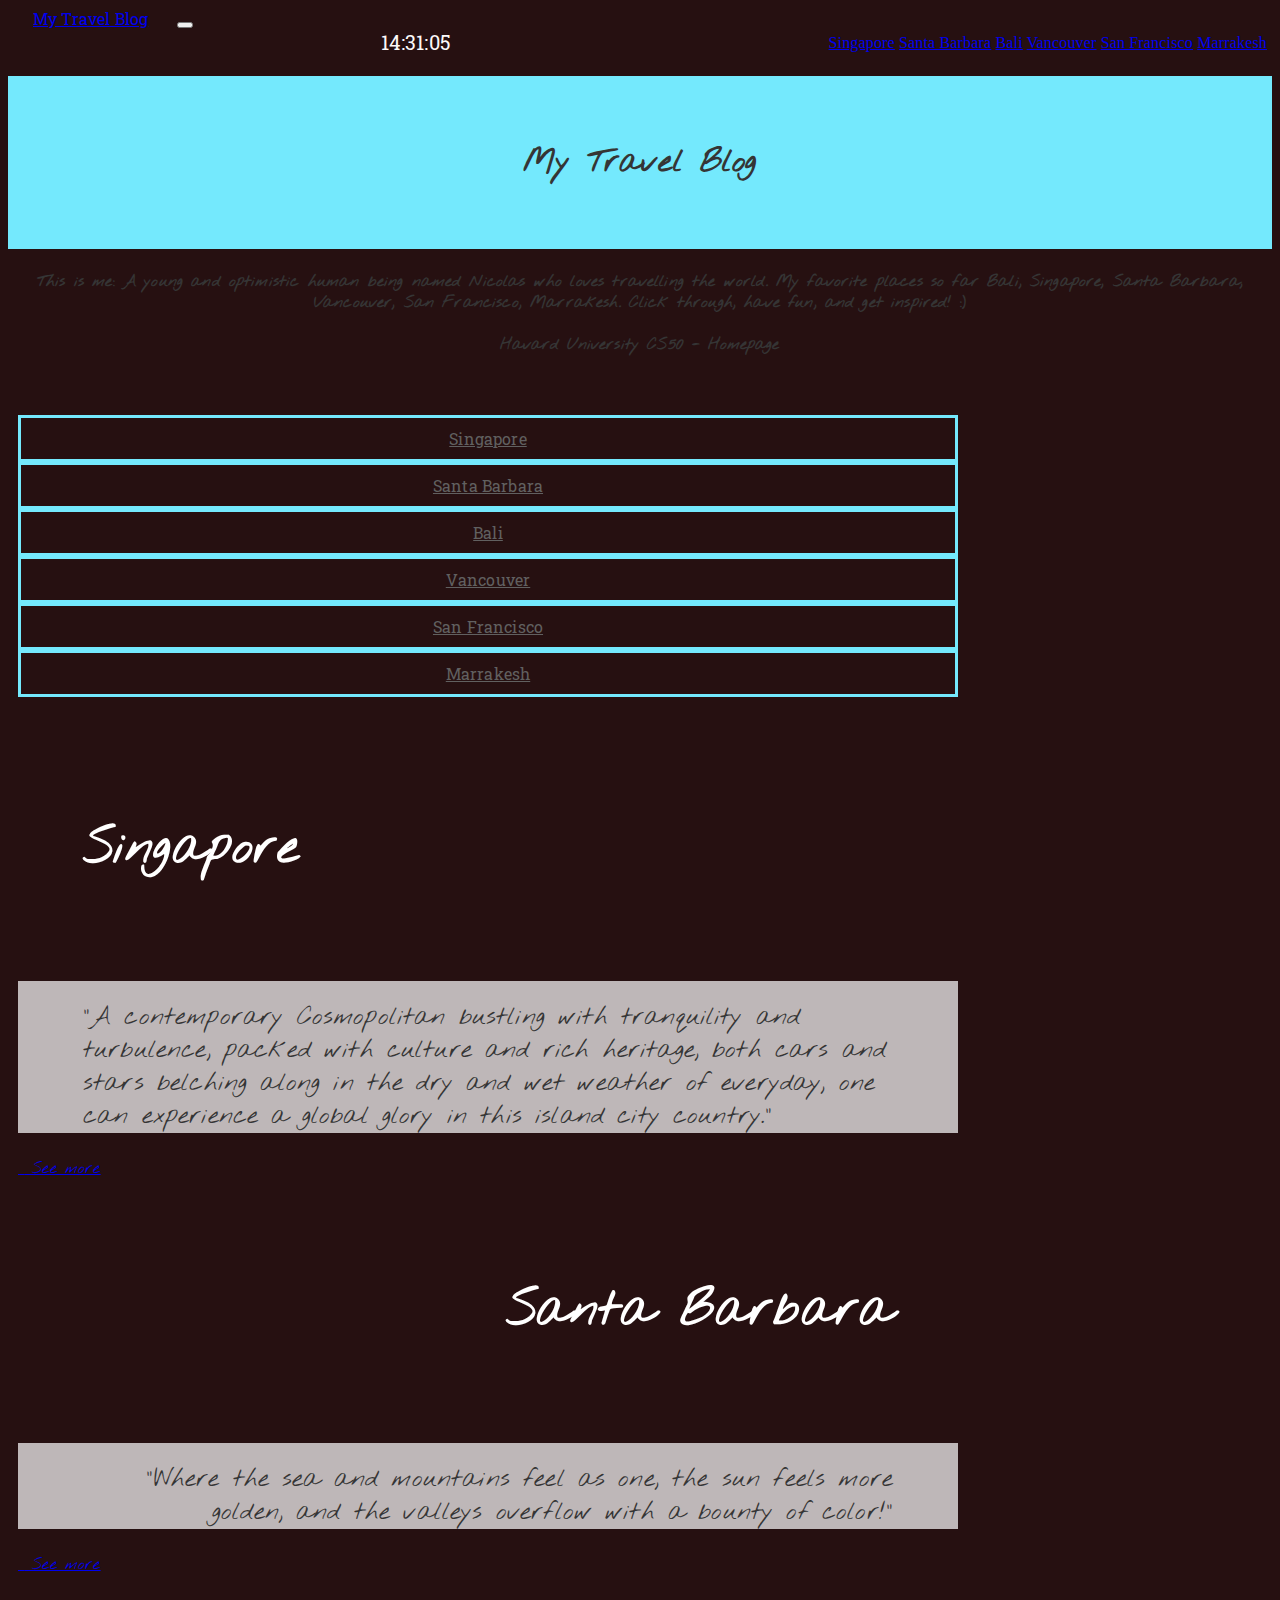
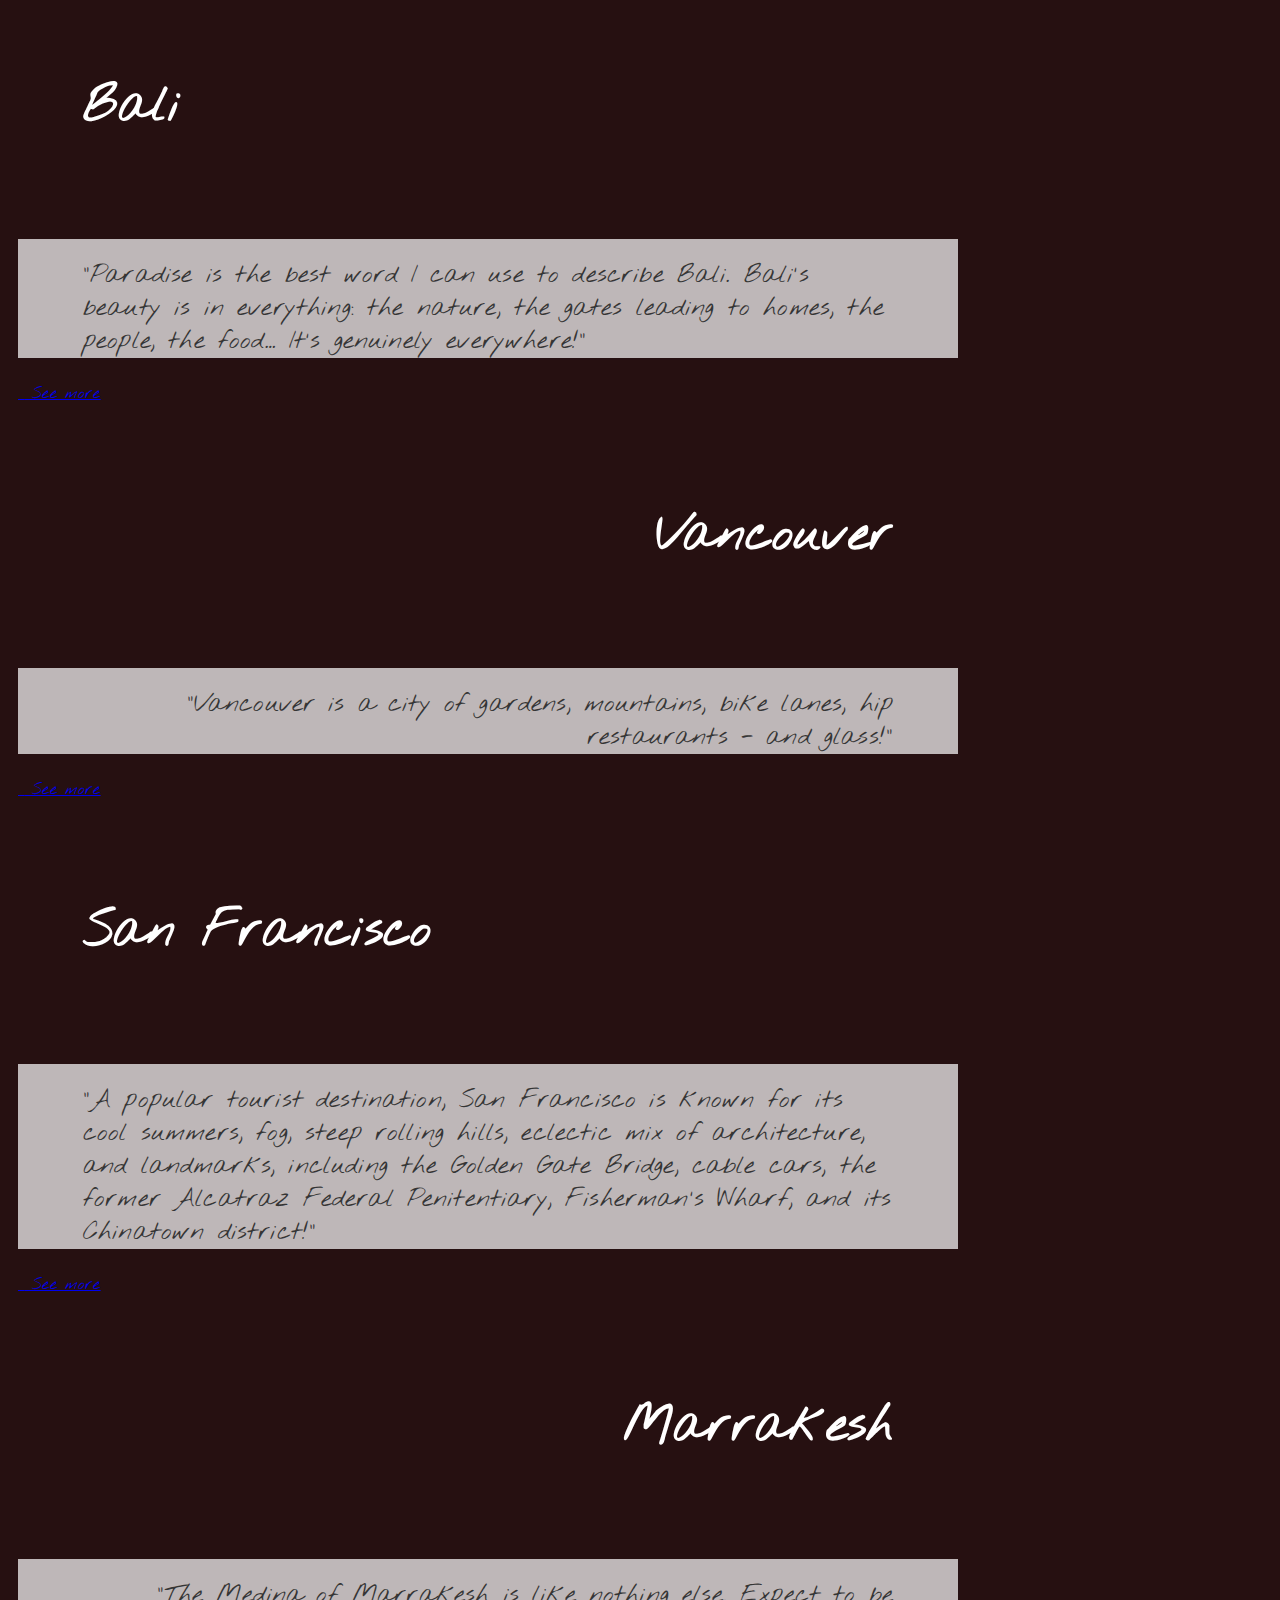
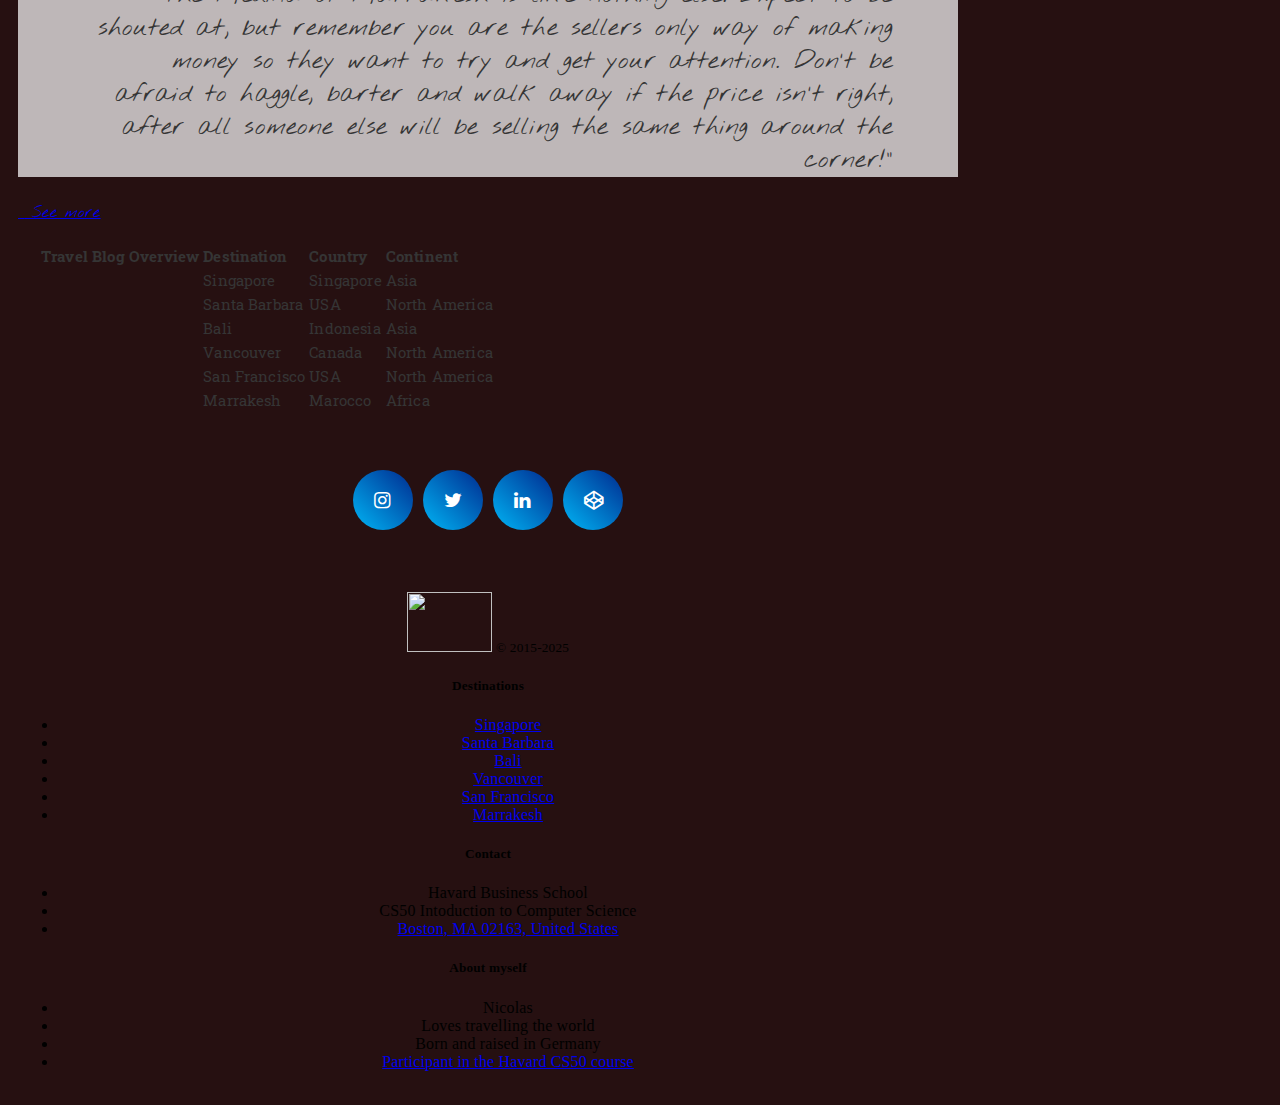
==== Website Travel IT/index.html @ 8c77ae99 "Add files via upload" ====
<!DOCTYPE html>
<html lang="en">
<head>
    <meta charset="UTF-8">
    <meta name="viewport" content="width=device-width, initial-scale=1.0">
    <title>My Travel Blog</title>
    <link href="input.css" type="text/css" rel="stylesheet">
    <link rel="stylesheet" href="https://stackpath.bootstrapcdn.com/bootstrap/4.5.0/css/bootstrap.min.css" integrity="sha384-9aIt2nRpC12Uk9gS9baDl411NQApFmC26EwAOH8WgZl5MYYxFfc+NcPb1dKGj7Sk" crossorigin="anonymous">
    <link href="https://fonts.googleapis.com/css2?family=Nothing+You+Could+Do&family=Roboto+Slab:wght@600&display=swap" rel="stylesheet">
    <script src="index.js"></script>

</head>

    <body onload="startTime()">


      <!-- navbar -->
      <nav class="navbar navbar-expand-lg navbar-dark bg-dark">
        <a class="navbar-brand" href="./index.html" style="font-family:'Roboto Slab', 'Garamond', serif;">My Travel Blog</a>
          <button class="navbar-toggler" type="button" data-toggle="collapse" data-target="#navbarNavAltMarkup" aria-controls="navbarNavAltMarkup" aria-expanded="false" aria-label="Toggle navigation">
            <span class="navbar-toggler-icon"></span>
          </button>
          <div class="collapse navbar-collapse" id="navbarNavAltMarkup">
            <div class="navbar-nav">
              <a href="./Singapur.html" class="nav-item nav-link">Singapore</a>
              <a href="./SantaBarbara.html" class="nav-item nav-link">Santa Barbara</a>
              <a href="./Bali.html" class="nav-item nav-link">Bali</a>
              <a href="./Vancouver.html" class="nav-item nav-link">Vancouver</a>
              <a href="./SanFrancisco.html" class="nav-item nav-link">San Francisco</a>
              <a href="./Marrakech.html" class="nav-item nav-link">Marrakesh</a>
            </div>
          <!--clock-->
          <div id="txt"></div>
        </nav>

      <!--Headline-->
        <div class="container-fluid">
            <h1>My Travel Blog</h1>
          </div>

      <!-- first Text -->
        <div id="firstText">
          <h2>This is me: A young and optimistic human being named Nicolas who loves travelling the world. My favorite places so far Bali, Singapore, Santa Barbara, Vancouver, San Francisco, Marrakesh. Click through, have fun, and get inspired! :) <br><br> Havard University CS50 - Homepage</h2>
        </div>

      <!--Links Countries-->
          <div class="container">
            <div class="row">
              <div class="col-2">
                <a href="#Singapur" style="color: rgb(97, 96, 96);">Singapore</a>
              </div>
              <div class="col-2">
                <a href="#SantaBarbara" style="color: rgb(97, 96, 96);">Santa Barbara</a>
              </div>
              <div class="col-2">
                <a href="#Bali" style="color: rgb(97, 96, 96);">Bali</a>
              </div>
              <div class="col-2">
                <a href="#Vancouver" style="color: rgb(97, 96, 96);">Vancouver</a>
              </div>
              <div class="col-2">
                <a href="#SanFrancisco" style="color: rgb(97, 96, 96);">San Francisco</a>
              </div>
              <div class="col-2">
                <a href="#Marrakech" style="color: rgb(97, 96, 96);">Marrakesh</a>
              </div>
              </div>
          </div>


      <!--Countries-->
            <div class="container">
              
              <div class="col-md-12 mb-4" id="Singapur">
                <div class="card card-image">
                    <div class="text-white text-center d-flex align-items-center rgba-black-strong py-5 px-4">
                        <div>
                            <h1 class="card-title py-3 font-weight-bold"><strong>Singapore</strong></h1>
                            <p class="pb-3">"A contemporary Cosmopolitan bustling with tranquility and turbulence, packed with culture and rich heritage, both cars and stars belching along in the dry and wet weather of everyday, one can experience a global glory in this island city country."</p>
                            <a href="./Singapur.html" class="btn btn-secondary btn-rounded"><i class="far fa-clone left"></i> See more</a>
                        </div>
                    </div>
                </div>
            </div>
              <div class="col-md-12 mb-4" id="SantaBarbara">
                <div class="card card-image">
                    <div class="text-white text-center d-flex align-items-center rgba-black-strong py-5 px-4">
                        <div>
                            <h1 class="card-title py-3 font-weight-bold"><strong>Santa Barbara</strong></h1>
                            <p class="pb-3">"Where the sea and mountains feel as one, the sun feels more golden, and the valleys overflow with a bounty of color!"</p>
                            <a href="./SantaBarbara.html" class="btn btn-secondary btn-rounded"><i class="far fa-clone left"></i> See more</a>
                        </div>
                    </div>
                </div>
            </div>
              <div class="col-md-12 mb-4" id="Bali">
                <div class="card card-image">
                    <div class="text-white text-center d-flex align-items-center rgba-black-strong py-5 px-4">
                        <div>
                            <h1 class="card-title py-3 font-weight-bold"><strong>Bali</strong></h1>
                            <p class="pb-3">"Paradise is the best word I can use to describe Bali. Bali's beauty is in everything: the nature, the gates leading to homes, the people, the food… It's genuinely everywhere!"</p>
                            <a href="./Bali.html" class="btn btn-secondary btn-rounded"><i class="far fa-clone left"></i> See more</a>
                        </div>
                    </div>
                </div>
            </div>
              <div class="col-md-12 mb-4" id="Vancouver">
                <div class="card card-image">
                    <div class="text-white text-center d-flex align-items-center rgba-black-strong py-5 px-4">
                        <div>
                            <h1 class="card-title py-3 font-weight-bold"><strong>Vancouver</strong></h1>
                            <p class="pb-3">"Vancouver is a city of gardens, mountains, bike lanes, hip restaurants - and glass!"</p>
                            <a href="./Vancouver.html" class="btn btn-secondary btn-rounded"><i class="far fa-clone left"></i> See more</a>
                        </div>
                    </div>
                </div>
            </div>
              <div class="col-md-12 mb-4" id="SanFrancisco">
                <div class="card card-image">
                    <div class="text-white text-center d-flex align-items-center rgba-black-strong py-5 px-4">
                        <div>
                            <h1 class="card-title py-3 font-weight-bold"><strong>San Francisco</strong></h1>
                            <p class="pb-3">"A popular tourist destination, San Francisco is known for its cool summers, fog, steep rolling hills, eclectic mix of architecture, and landmarks, including the Golden Gate Bridge, cable cars, the former Alcatraz Federal Penitentiary, Fisherman's Wharf, and its Chinatown district!"</p>
                            <a href="./SanFrancisco.html" class="btn btn-secondary btn-rounded"><i class="far fa-clone left"></i> See more</a>
                        </div>
                    </div>
                </div>
            </div>
              <div class="col-md-12 mb-4" id="Marrakech">
                <div class="card card-image">
                    <div class="text-white text-center d-flex align-items-center rgba-black-strong py-5 px-4">
                        <div>
                            <h1 class="card-title py-3 font-weight-bold"><strong>Marrakesh</strong></h1>
                            <p class="pb-3">"The Medina of Marrakesh is like nothing else. 
                              Expect to be shouted at, but remember you are the sellers only way of making money so they want to try and get your attention.
                              Don't be afraid to haggle, barter and walk away if the price isn't right, after all someone else will be selling the same thing around the corner!"</p>
                            <a href="./Marrakech.html" class="btn btn-secondary btn-rounded"><i class="far fa-clone left"></i> See more</a>
                        </div>
                    </div>
                </div>
            </div>

      <!--Table Overview-->

      <table class="table table-striped">
        <thead>
          <tr>
            <th scope="col">Travel Blog Overview</th>
            <th scope="col">Destination</th>
            <th scope="col">Country</th>
            <th scope="col">Continent</th>
          </tr>
        </thead>
        <tbody>
          <tr>
            <th scope="row"></th>
            <td>Singapore</td>
            <td>Singapore</td>
            <td>Asia</td>
          </tr>
          <tr>
            <th scope="row"></th>
            <td>Santa Barbara</td>
            <td>USA</td>
            <td>North America</td>
          </tr>
          <tr>
            <th scope="row"></th>
            <td>Bali</td>
            <td>Indonesia</td>
            <td>Asia</td>
          </tr>
          <tr>
            <th scope="row"></th>
            <td>Vancouver</td>
            <td>Canada</td>
            <td>North America</td>
          </tr>
          <tr>
            <th scope="row"></th>
            <td>San Francisco</td>
            <td>USA</td>
            <td>North America</td>
          </tr>
          <tr>
            <th scope="row"></th>
            <td>Marrakesh</td>
            <td>Marocco</td>
            <td>Africa</td>
          </tr>
        </tbody>
      </table>

      <!--Social Media Links-->
      
      <div class="social-container">
        <ul class="social-icons">
          <li><a href="https://www.instagram.com/?hl=de)"><i class="fa fa-instagram"></i></a></li>
          <li><a href="https://www.linkedin.com"><i class="fa fa-twitter"></i></a></li>
          <li><a href="https://www.linkedin.com"><i class="fa fa-linkedin"></i></a></li>
          <li><a href="https://codepen.io"><i class="fa fa-codepen"></i></a></li>
        </ul>
      </div>

      <!--footer-->

      <footer class="pt-4 my-md-5 pt-md-5 border-top">
        <div class="row">
          <div class="col-12 col-md">
            <img class="mb-2" src="https://2fzh2t3mk3pn2ljy3d47cevj-wpengine.netdna-ssl.com/wp-content/uploads/2018/01/ManateeAcademyLogo_Cropped.png" alt="" width="85" height="60">
            <small class="d-block mb-3 text-muted">&copy; 2015-2025</small>
          </div>
          <div class="col-6 col-md">
            <h5>Destinations</h5>
            <ul class="list-unstyled text-small">
              <li><a class="text-muted" href="./Singapur.html">Singapore</a></li>
              <li><a class="text-muted" href="./SantaBarbara.html">Santa Barbara</a></li>
              <li><a class="text-muted" href="./Bali.html">Bali</a></li>
              <li><a class="text-muted" href="./Vancouver.html">Vancouver</a></li>
              <li><a class="text-muted" href="./SanFrancisco.html">San Francisco</a></li>
              <li><a class="text-muted" href="./Marrakech.html">Marrakesh</a></li>
            </ul>
          </div>
          <div class="col-6 col-md">
            <h5>Contact</h5>
            <ul class="list-unstyled text-small">
              <li><a class="text-muted">Havard Business School</a></li>
              <li><a class="text-muted">CS50 Intoduction to Computer Science</a></li>
              <li><a class="text-muted" href="https://www.google.com/maps/place/Harvard+Business+School/@42.3656305,-71.1243573,17.16z/data=!4m5!3m4!1s0x89e379d52f892431:0x8f11eee406b3f283!8m2!3d42.3655147!4d-71.1221412" target="_blank">Boston, MA 02163, United States</a></li>
            </ul>
          </div>
          <div class="col-6 col-md">
            <h5>About myself</h5>
            <ul class="list-unstyled text-small">
              <li><a class="text-muted">Nicolas</a></li>
              <li><a class="text-muted">Loves travelling the world</a></li>
              <li><a class="text-muted">Born and raised in Germany</a></li>
              <li><a class="text-muted" href="https://online-learning.harvard.edu/Catalog/free?page=4" target="_blank">Participant in the Havard CS50 course</a></li>
            </ul>
          </div>
        </div>
      </footer>
    </div>

  </body>
</html>
---- Website Travel IT/input.css ----
@import url(https://cdnjs.cloudflare.com/ajax/libs/font-awesome/4.6.3/css/font-awesome.css);
h1 {
  color: #353535;
  text-align: center;
  padding: 65px;
}

#firstText {
  margin-top: 10px;
  margin-bottom: 50px;
}

#firstText h2 {
  color: #353535;
  text-align: center;
  font-family: 'Nothing You Could Do', "Garamond", cursive;
  font-size: 16px;
  margin-left: 15px;
  margin-right: 15px;
}

#inhaltsbox h2 {
  color: #353535;
  margin-top: 60px;
  margin-bottom: 50px;
  text-align: center;
  font-family: 'Nothing You Could Do', "Garamond", cursive;
  font-size: 40px;
}

#inhaltsbox li {
  color: #353535;
  text-align: left;
  font-family: 'Roboto Slab', "Garamond", serif;
  font-size: 20px;
}

#inhaltsbox p {
  color: #353535;
  text-align: justify;
  font-family: 'Roboto Slab', "Garamond", serif;
  font-size: 15px;
}

.navbar-brand {
  padding: 25px;
}

.navbar-nav {
  padding: 5px;
  float: right;
  margin: auto;
}

.container-fluid {
  background-color: #74e9fd;
  font-family: 'Nothing You Could Do', "Garamond", cursive;
}

.container {
  padding: 10px;
}

@media only screen and (max-width: 1000px) {
  .col-2 {
    font-size: 10px;
  }
}

.col-2 {
  border: 3px solid #74e9fd;
  margin-right: 15x;
  text-align: center;
  padding: 10px 0px 10px 0px;
  font-family: 'Roboto Slab', "Garamond", serif;
}

.col-12 {
  margin-top: 20px;
}

@media only screen and (min-width: 1000px) {
  .mb-4, #SantaBarbara, #Vancouver, #Marrakech {
    font-family: 'Nothing You Could Do', "Garamond", cursive;
  }
  .mb-4 .card-image, #SantaBarbara .card-image, #Vancouver .card-image, #Marrakech .card-image {
    background-image: url(https://blobsvc.wort.lu/picture/457ec9909c1329cc163764e389c2019e/1600/600/crop/267/417/3054/1465/wortv3/5aa3dcff3019d38660e13bb6ae16872456dcdb70);
  }
  .mb-4 h1, #SantaBarbara h1, #Vancouver h1, #Marrakech h1 {
    font-size: 50px;
    color: white;
    font-weight: bold;
    text-align: left;
    position: relative;
  }
  .mb-4 p, #SantaBarbara p, #Vancouver p, #Marrakech p {
    color: #353535;
    background-color: rgba(255, 255, 255, 0.7);
    font-size: 25px;
    font-style: bold;
    text-align: left;
    padding-left: 65px;
    padding-right: 65px;
    padding-top: 20px;
  }
}

@media only screen and (max-width: 1000px) {
  .mb-4, #SantaBarbara, #Vancouver, #Marrakech {
    font-family: 'Nothing You Could Do', "Garamond", cursive;
  }
  .mb-4 .card-image, #SantaBarbara .card-image, #Vancouver .card-image, #Marrakech .card-image {
    background-image: url(https://blobsvc.wort.lu/picture/457ec9909c1329cc163764e389c2019e/1600/600/crop/267/417/3054/1465/wortv3/5aa3dcff3019d38660e13bb6ae16872456dcdb70);
  }
  .mb-4 h1, #SantaBarbara h1, #Vancouver h1, #Marrakech h1 {
    font-size: 40px;
    color: white;
    font-weight: bold;
    text-align: left;
    position: relative;
  }
  .mb-4 p, #SantaBarbara p, #Vancouver p, #Marrakech p {
    color: #353535;
    background-color: rgba(255, 255, 255, 0.7);
    font-size: 18px;
    font-style: bold;
    text-align: left;
    padding-left: 65px;
    padding-right: 65px;
    padding-top: 20px;
  }
}

#SantaBarbara h1, #Vancouver h1, #Marrakech h1 {
  text-align: right;
}

#SantaBarbara p, #Vancouver p, #Marrakech p {
  text-align: right;
}

#SantaBarbara .card-image {
  background-image: url(https://www.visitcalifornia.com/sites/default/files/styles/welcome_image/public/vc_spotlight_santabarbara_hero_st_rm_529573764_1280x640_0.jpg);
}

#Bali .card-image {
  background-image: url(https://www.viceroybali.com/img/home_banner/viceroy-bali-stunning-view.jpg);
}

#Vancouver .card-image {
  background-image: url(https://assets.simpleviewinc.com/simpleview/image/upload/c_limit,h_1200,q_75,w_1200/v1/clients/vancouverbc/Aerial_Sunset_Vancouver_d3_copy_1bb86ed0-1edc-4cda-841d-0b033ca0bb72.jpg);
}

#SanFrancisco .card-image {
  background-image: url(https://www.ef.com/sitecore/__/~/media/universal/pg/8x5/destination/US_US-CA_SFO_1.jpg);
}

#Marrakech .card-image {
  background-image: url(https://www.falstaff.ch/fileadmin/_processed_/b/8/csm_marrakesch-city-market-view-2640_0aee0388a4.jpg);
}

/*social media links*/
body {
  background-color: rgba(0, 181, 245, 0.05);
}

.social-container {
  width: 400px;
  margin: 6vh auto;
  text-align: center;
}

.social-icons {
  padding: 0;
  list-style: none;
  margin: 1em;
}

.social-icons li {
  display: inline-block;
  margin: 0.15em;
  position: relative;
  font-size: 1.2em;
}

.social-icons i {
  color: #fff;
  position: absolute;
  top: 21px;
  left: 21px;
  -webkit-transition: all 265ms ease-out;
  transition: all 265ms ease-out;
}

.social-icons a {
  display: inline-block;
}

.social-icons a:before {
  transform: scale(1);
  -ms-transform: scale(1);
  -webkit-transform: scale(1);
  content: " ";
  width: 60px;
  height: 60px;
  border-radius: 100%;
  display: block;
  background: linear-gradient(45deg, #00B5F5, #002A8F);
  -webkit-transition: all 265ms ease-out;
  transition: all 265ms ease-out;
}

.social-icons a:hover:before {
  -webkit-transform: scale(0);
          transform: scale(0);
  -webkit-transition: all 265ms ease-in;
  transition: all 265ms ease-in;
}

.social-icons a:hover i {
  transform: scale(2.2);
  -ms-transform: scale(2.2);
  -webkit-transform: scale(2.2);
  color: #00B5F5;
  background: -webkit-linear-gradient(45deg, #00B5F5, #002A8F);
  -webkit-text-fill-color: transparent;
  -webkit-transition: all 265ms ease-in;
  transition: all 265ms ease-in;
}

*,
*:before,
*:after {
  -webkit-box-sizing: border-box;
  box-sizing: border-box;
}

.clearfix:after {
  visibility: hidden;
  display: block;
  font-size: 0;
  content: " ";
  clear: both;
  height: 0;
}

.clearfix {
  display: inline-block;
}

* html .clearfix {
  height: 1%;
}

.clearfix {
  display: block;
}

body {
  background: #261011;
  letter-spacing: 0.01em;
}

h6 {
  color: #353535;
  text-align: center;
  font-family: 'Roboto Slab', "Garamond", serif;
  font-size: 5px;
}

/*footer*/
html {
  font-size: 14px;
}

@media (min-width: 768px) {
  html {
    font-size: 16px;
  }
}

.container {
  max-width: 960px;
}

.col-md {
  text-align: center;
}

/*clock*/
#txt {
  color: #fcf9f9;
  text-align: center;
  font-family: 'Roboto Slab', "Garamond", serif;
  font-size: 20px;
}

/*factsheet*/
.table {
  margin-left: 20px;
  margin-top: 20px;
}

.table td {
  color: #353535;
  text-align: justify;
  font-family: 'Roboto Slab', "Garamond", serif;
  font-size: 15px;
}

.table th {
  color: #353535;
  text-align: justify;
  font-family: 'Roboto Slab', "Garamond", serif;
  font-size: 15px;
}

/*weather widget*/
.weatherwidget-io {
  border: 0.5px groove gray;
  margin-top: 40px;
  width: 80%;
  margin: auto;
}

/* Set the size of the div element that contains the map */
#map {
  width: 80%;
  border: 0.5px groove gray;
  margin: auto;
  margin-top: 30px;
  -webkit-box-sizing: border-box;
          box-sizing: border-box;
  display: block;
  position: relative;
  overflow: hidden;
  text-align: left;
}

/*video

.video {
    margin: auto;
    justify-content: center;
}
*/
/*# sourceMappingURL=input.css.map */
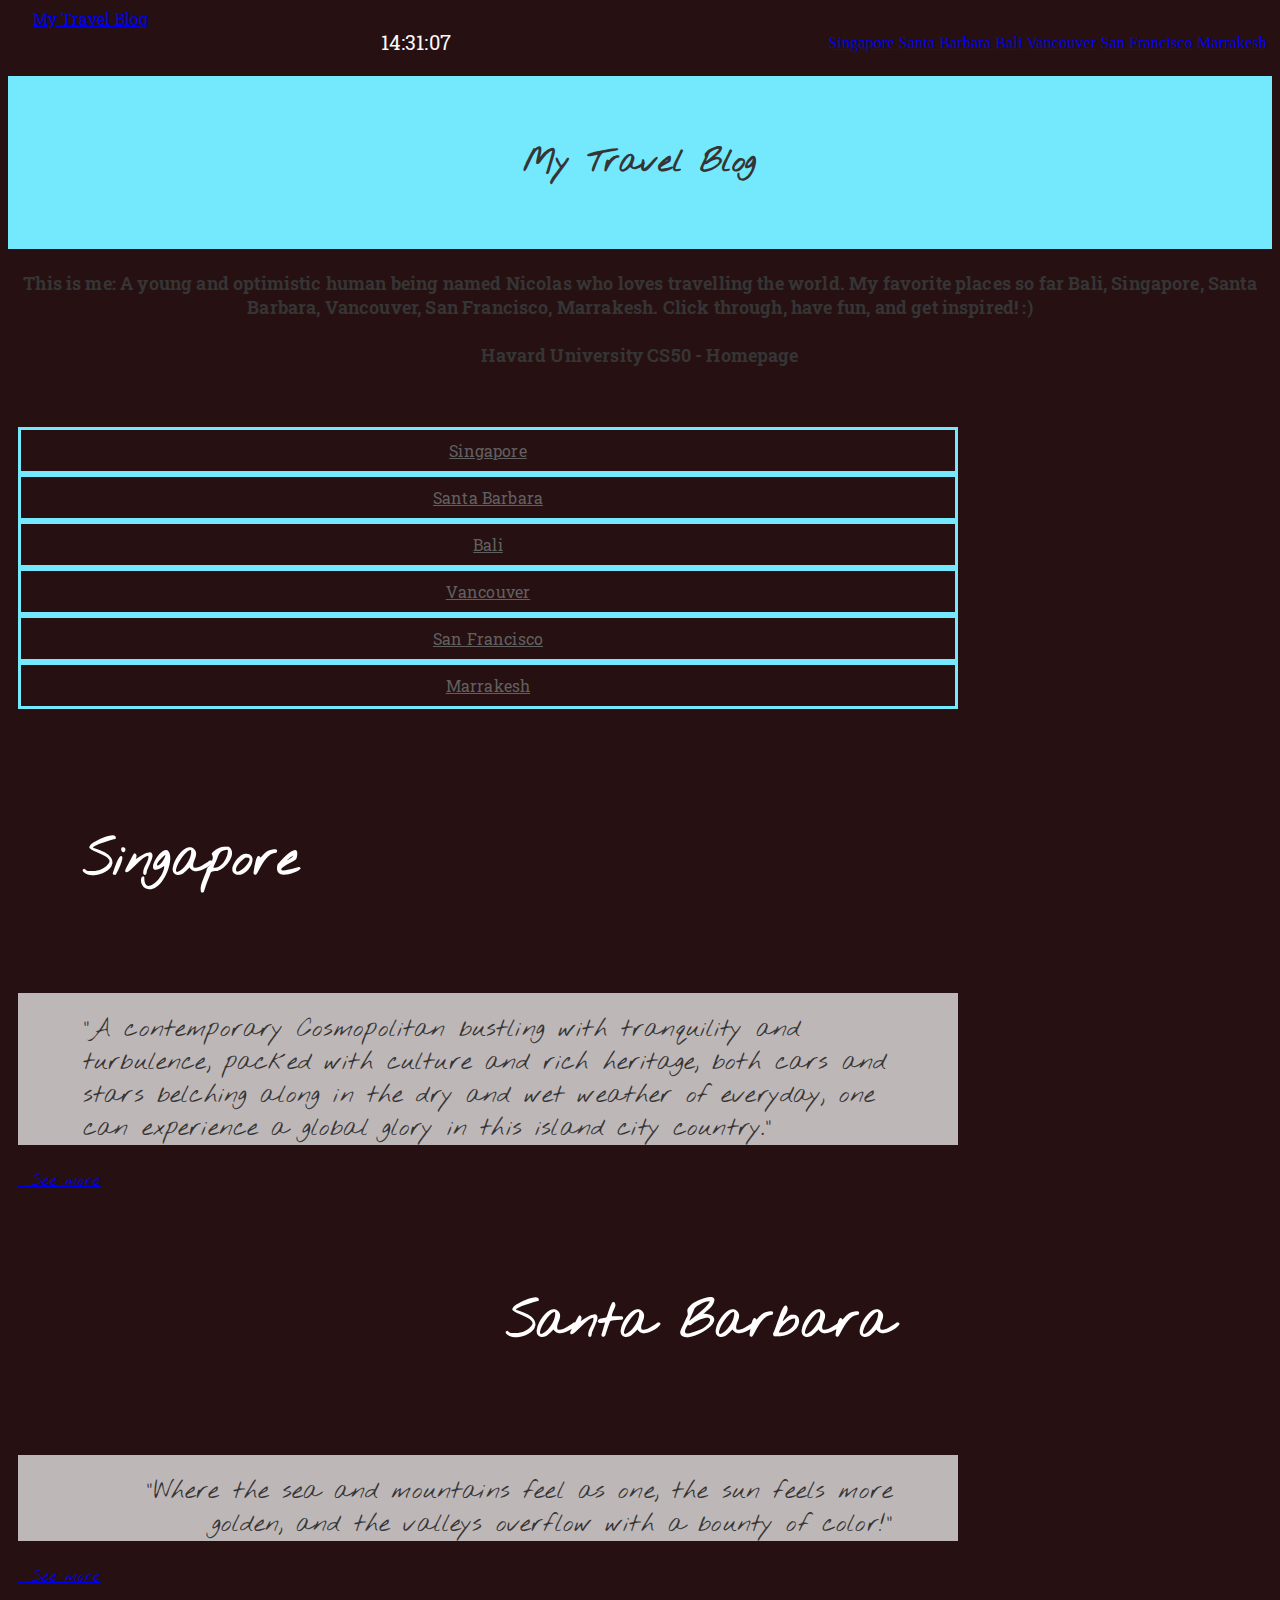
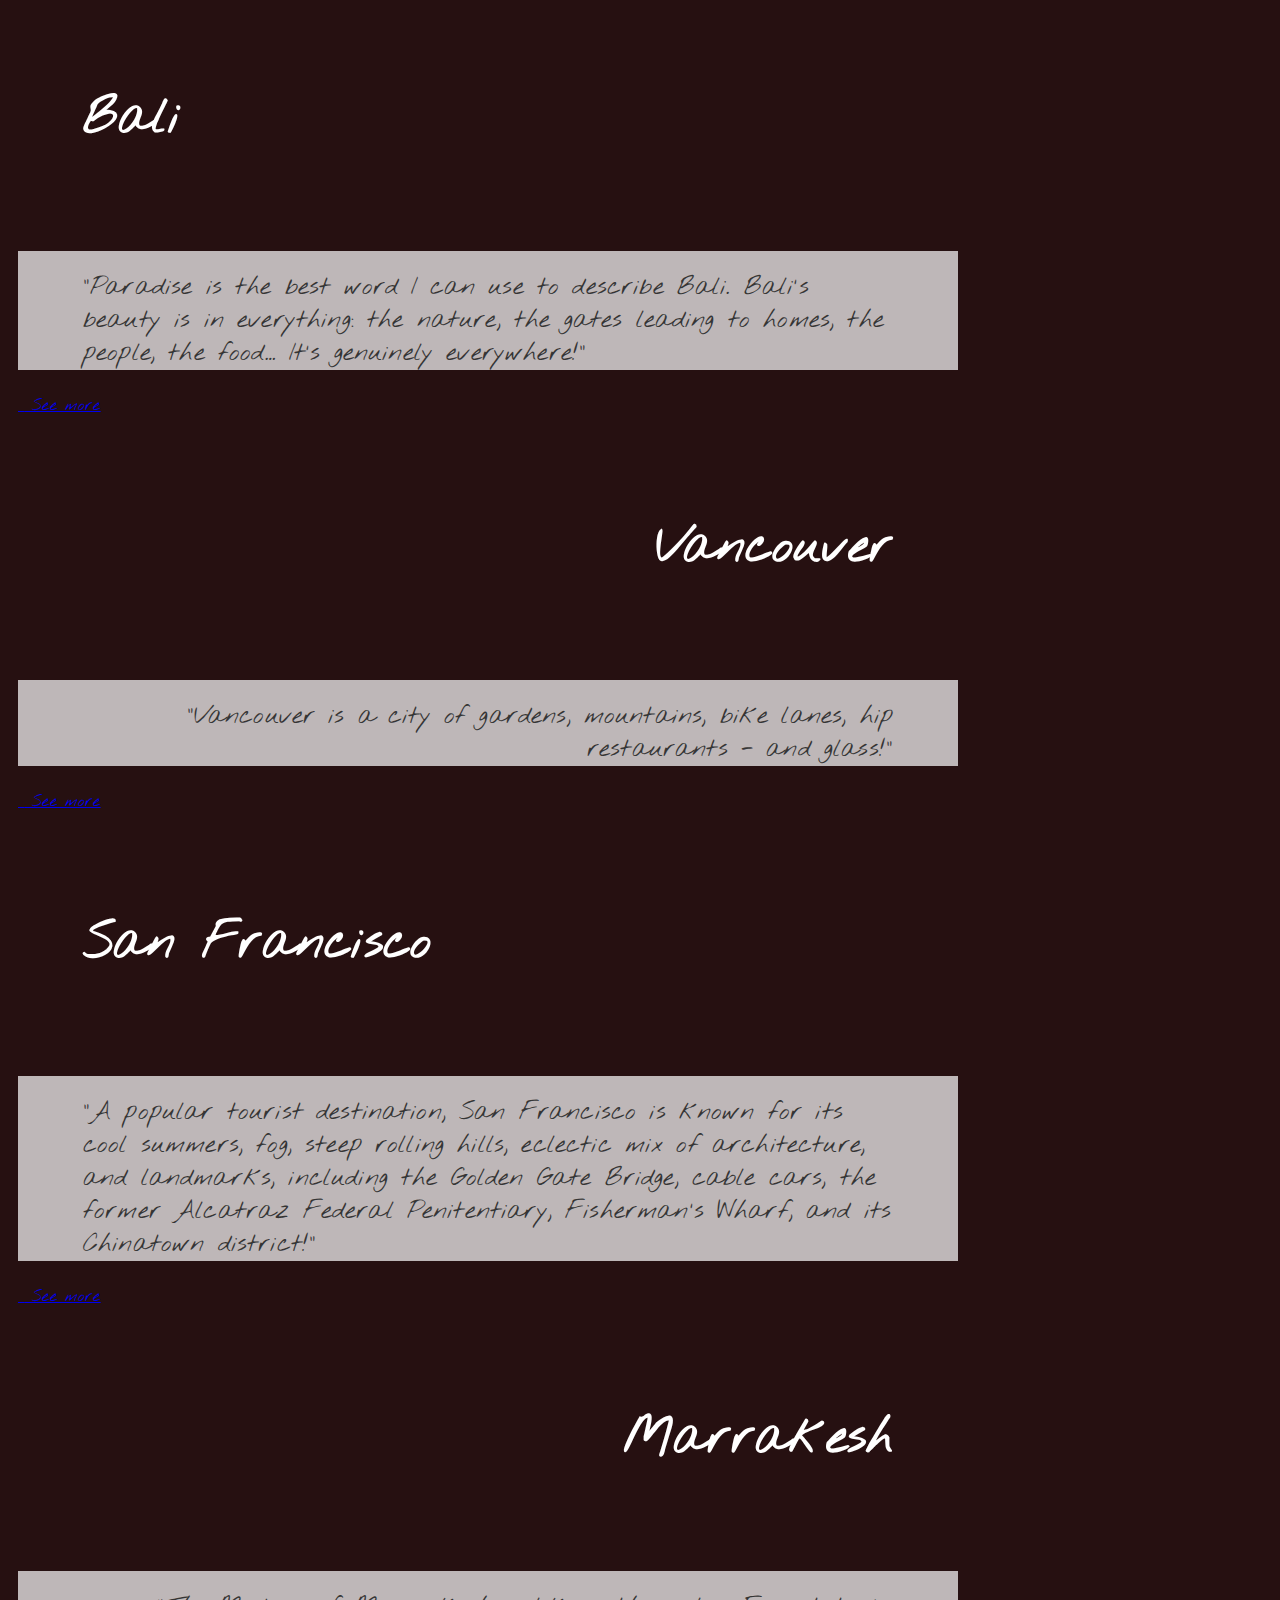
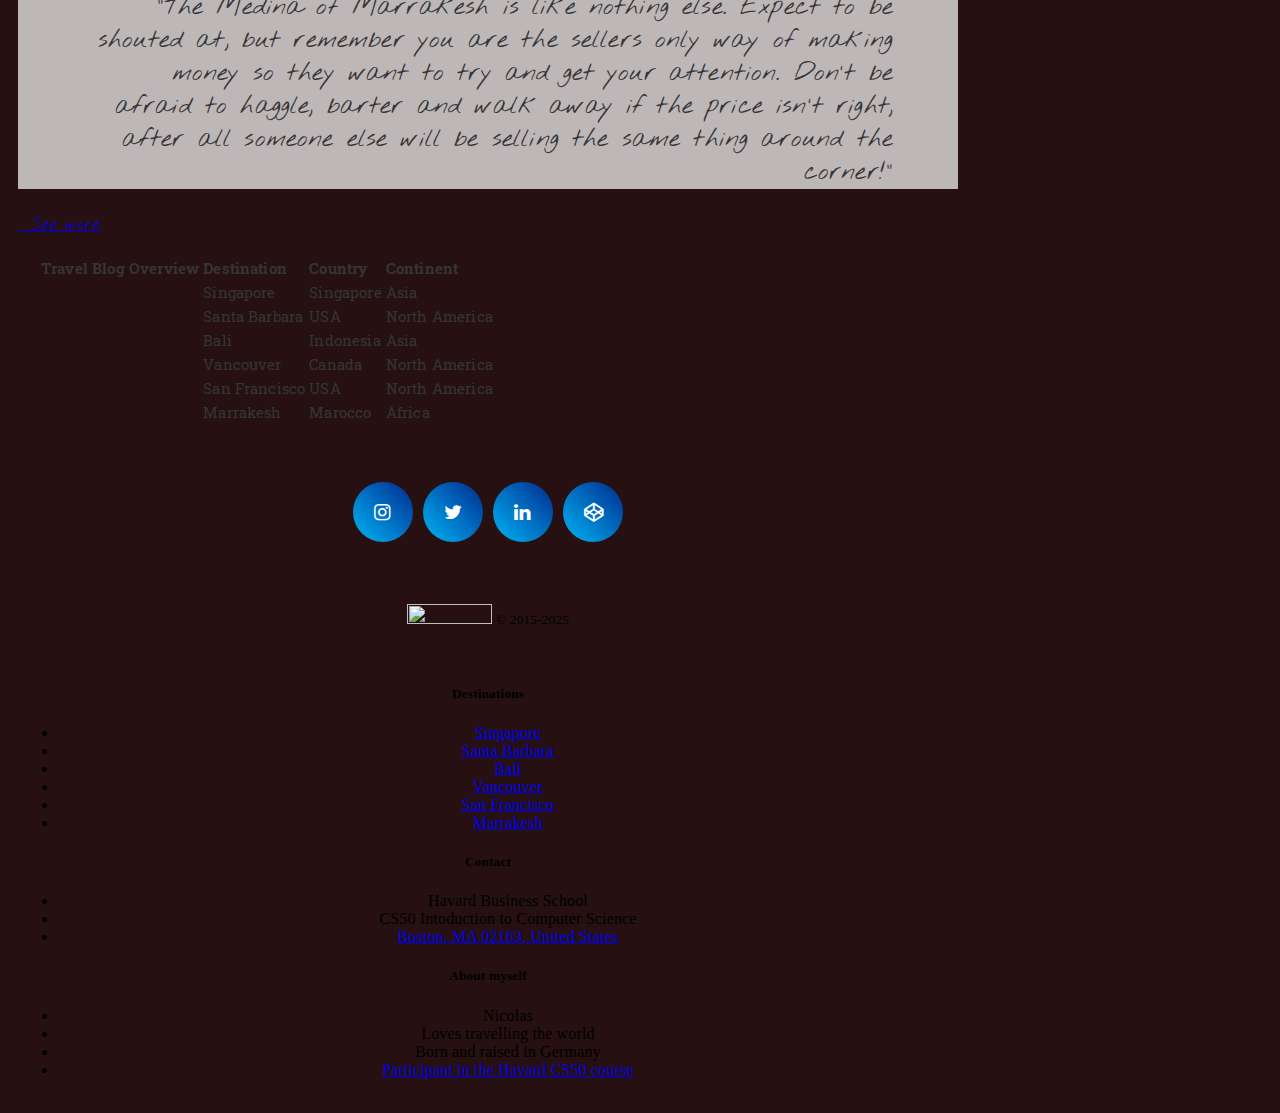
==== commit d0380585: "Add files via upload" ====
--- a/Website Travel IT/index.html
+++ b/Website Travel IT/index.html
@@ -17,9 +17,6 @@
       <!-- navbar -->
       <nav class="navbar navbar-expand-lg navbar-dark bg-dark">
         <a class="navbar-brand" href="./index.html" style="font-family:'Roboto Slab', 'Garamond', serif;">My Travel Blog</a>
-          <button class="navbar-toggler" type="button" data-toggle="collapse" data-target="#navbarNavAltMarkup" aria-controls="navbarNavAltMarkup" aria-expanded="false" aria-label="Toggle navigation">
-            <span class="navbar-toggler-icon"></span>
-          </button>
           <div class="collapse navbar-collapse" id="navbarNavAltMarkup">
             <div class="navbar-nav">
               <a href="./Singapur.html" class="nav-item nav-link">Singapore</a>
--- a/Website Travel IT/input.css
+++ b/Website Travel IT/input.css
@@ -3,6 +3,16 @@
   color: #353535;
   text-align: center;
   padding: 65px;
+}
+
+#map {
+  height: auto;
+  max-width: 100%;
+}
+
+img {
+  height: auto;
+  max-width: 100%;
 }
 
 #firstText {
@@ -13,8 +23,8 @@
 #firstText h2 {
   color: #353535;
   text-align: center;
-  font-family: 'Nothing You Could Do', "Garamond", cursive;
-  font-size: 16px;
+  font-family: 'Roboto Slab', "Garamond", serif;
+  font-size: 18px;
   margin-left: 15px;
   margin-right: 15px;
 }
@@ -105,7 +115,7 @@
   }
 }
 
-@media only screen and (max-width: 1000px) {
+@media only screen and (min-width: 300px) and (max-width: 1000px) {
   .mb-4, #SantaBarbara, #Vancouver, #Marrakech {
     font-family: 'Nothing You Could Do', "Garamond", cursive;
   }
